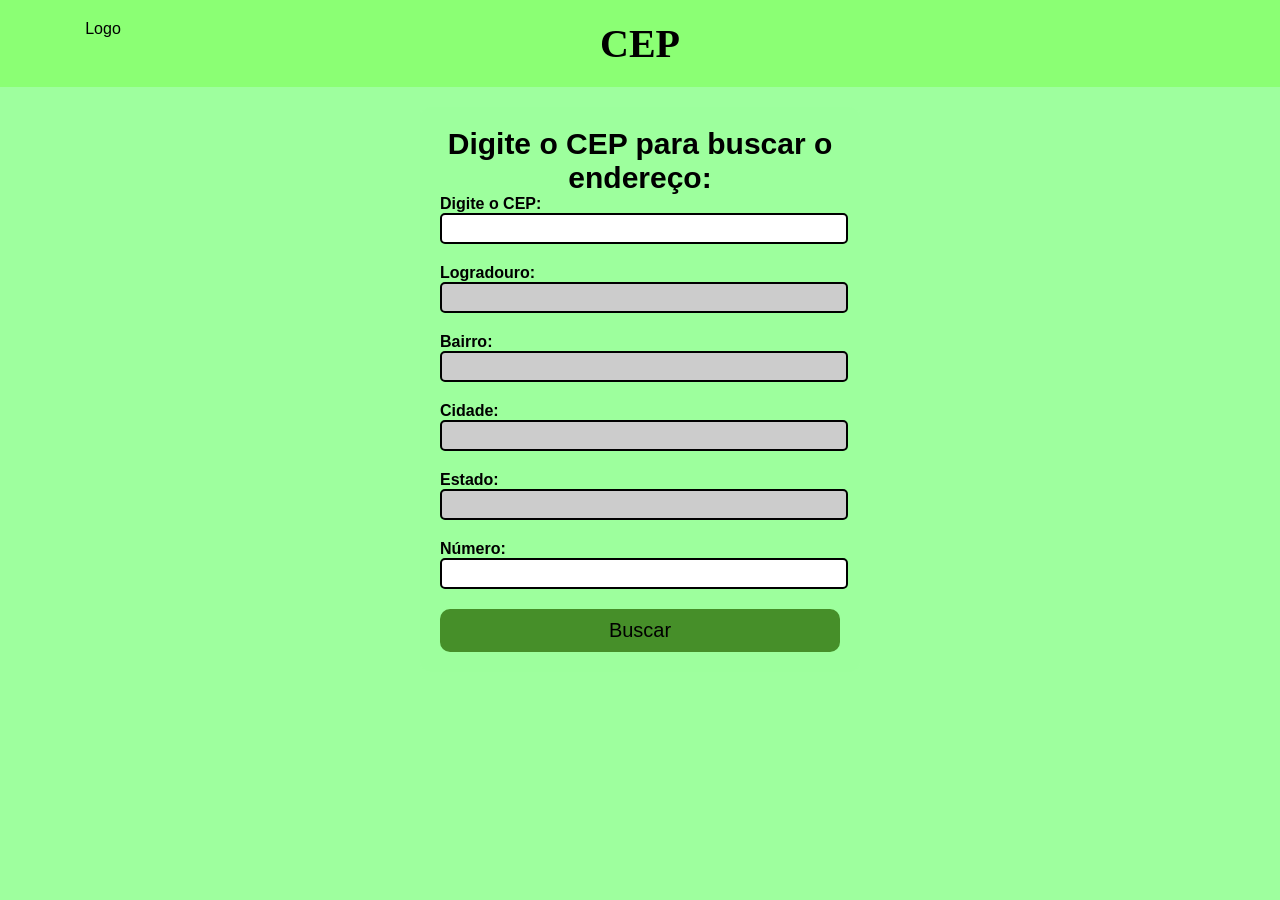
==== CEP/index.html @ ad361ad4 "Add files via upload" ====
<!DOCTYPE html>
<html lang="en">

<head>
    <meta charset="UTF-8">
    <meta name="viewport" content="width=device-width, initial-scale=1.0">
    <title>CEP</title>
    <link rel="stylesheet" href="style.css">
</head>

<body>
    <center>
        <header>
            <img src="imagens/logo.png" alt="Logo" class="logo">
            <h1>CEP</h1>
        </header>
        <main>
            <h2>Digite o CEP para buscar o endereço:</h2>
            <form>
                <label for="cep">Digite o CEP:</label>
                <input type="number" id="cep" name="cep" required>

                <label for="logradouro">Logradouro:</label>
                <input type="text" id="logradouro" name="logradouro" readonly>

                <label for="bairro">Bairro:</label>
                <input type="text" id="bairro" name="bairro" readonly>

                <label for="cidade">Cidade:</label>
                <input type="text" id="cidade" name="cidade" readonly>

                <label for="estado">Estado:</label>
                <input type="text" id="estado" name="estado" readonly>

                <label for="numero">Número:</label>
                <input type="number" id="numero" name="numero" required>
                
                <button type="submit">Buscar</button>
            </form>
        </main>
    </center>
</body>
<script src="script.js"></script>
</html>
---- CEP/style.css ----
*{
    margin: 0;
    padding: 0;
}
body{
    background-color: rgba(158, 255, 158, 1);
    background-image: url('https://images.unsplash.com/photo-1507525428034-b723cf961d3e?ixlib=rb-4.0.3&ixid=M3wxMjA3fDB8MHxzZWFyY2h8M3x8c2Vhc2NhcGV8ZW58MHx8MHx8&w=1000&q=80');
    background-size: cover;
    background-repeat: no-repeat;
    background-position: center;
    font-family: 'Poppins', sans-serif;
}
header{
    background-color: #8bff74;
    padding: 20px;
}
header img{
    width: 150px;
    height: 150px;
    float: left;
    border-radius: 50%;
    display: block;
    position: absolute;
}
h1{
    font-size: 40px;
    font-family:fantasy;
}

main{
    background-color: rgba(158, 255, 158, 0.5);
    margin: 20px auto;
    padding: 20px;
    width: 400px;
    border-radius: 10px;
}
main h2{
    font-size: 30px;
}
main label{
    display: block;
    float: left;
    font-weight: bold;
}
main input{
    width: 100%;
    padding: 2px;
    margin-bottom: 20px;
    font-size: 20px;
    border: 2px solid black;
    border-radius: 5px;
}
button{
    background-color: #468f29;
    border: none;
    width: 100%;
    padding: 10px 20px;
    font-size: 20px;
    cursor: pointer;
    display: block;
    border-radius: 10px;
    transition: background-color 0.3s ease, transform 0.3s ease;
}
button:hover{
    background-color: #2e5f1a;
    transform: scale(1.05);
}
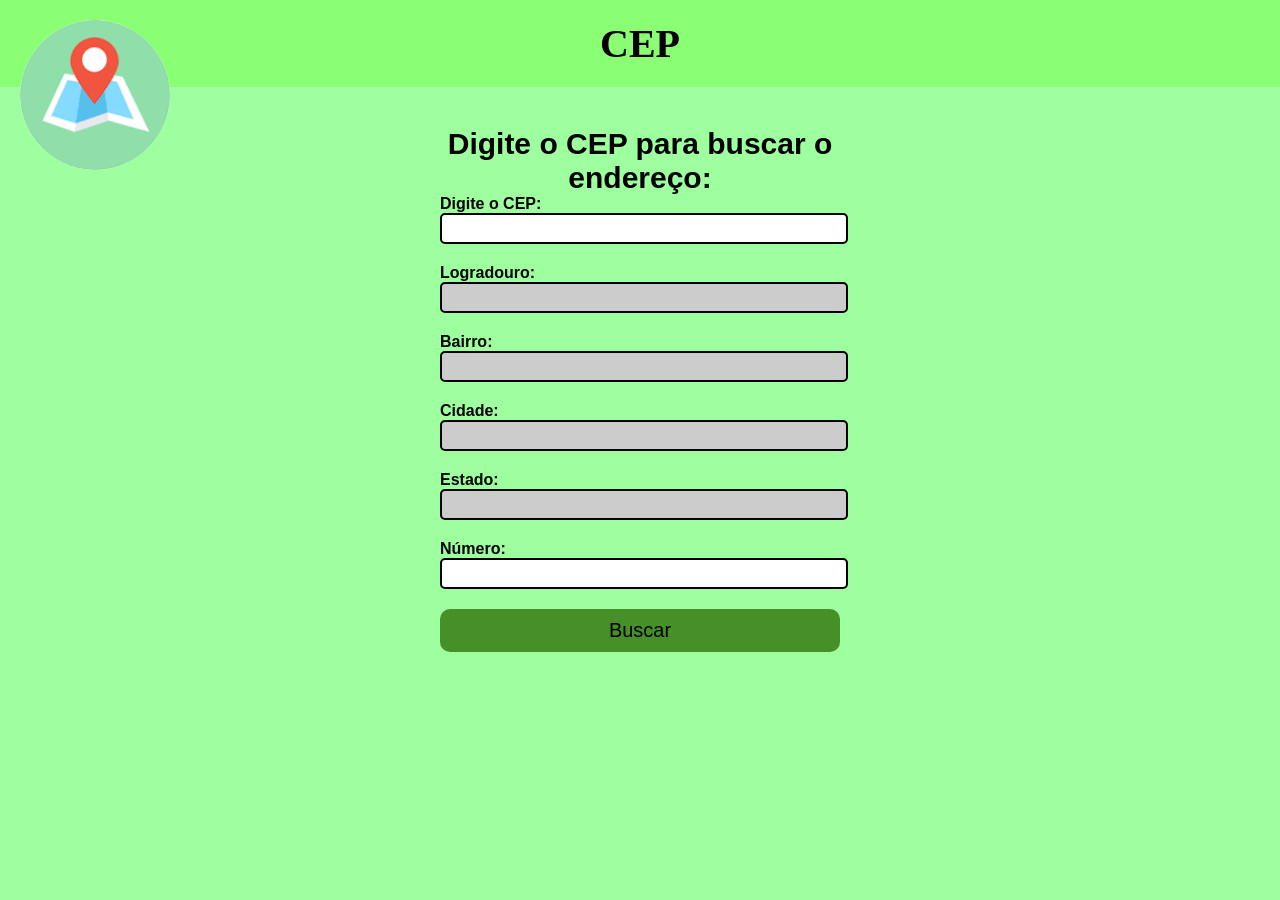
==== commit 8c1247f5: "Atualização" ====
--- a/CEP/index.html
+++ b/CEP/index.html
@@ -1,44 +1,44 @@
-<!DOCTYPE html>
-<html lang="en">
-
-<head>
-    <meta charset="UTF-8">
-    <meta name="viewport" content="width=device-width, initial-scale=1.0">
-    <title>CEP</title>
-    <link rel="stylesheet" href="style.css">
-</head>
-
-<body>
-    <center>
-        <header>
-            <img src="imagens/logo.png" alt="Logo" class="logo">
-            <h1>CEP</h1>
-        </header>
-        <main>
-            <h2>Digite o CEP para buscar o endereço:</h2>
-            <form>
-                <label for="cep">Digite o CEP:</label>
-                <input type="number" id="cep" name="cep" required>
-
-                <label for="logradouro">Logradouro:</label>
-                <input type="text" id="logradouro" name="logradouro" readonly>
-
-                <label for="bairro">Bairro:</label>
-                <input type="text" id="bairro" name="bairro" readonly>
-
-                <label for="cidade">Cidade:</label>
-                <input type="text" id="cidade" name="cidade" readonly>
-
-                <label for="estado">Estado:</label>
-                <input type="text" id="estado" name="estado" readonly>
-
-                <label for="numero">Número:</label>
-                <input type="number" id="numero" name="numero" required>
-                
-                <button type="submit">Buscar</button>
-            </form>
-        </main>
-    </center>
-</body>
-<script src="script.js"></script>
+<!DOCTYPE html>
+<html lang="en">
+
+<head>
+    <meta charset="UTF-8">
+    <meta name="viewport" content="width=device-width, initial-scale=1.0">
+    <title>CEP</title>
+    <link rel="stylesheet" href="style.css">
+</head>
+
+<body>
+    <center>
+        <header>
+            <img src="imagens/logo.png" alt="Logo" class="logo">
+            <h1>CEP</h1>
+        </header>
+        <main>
+            <h2>Digite o CEP para buscar o endereço:</h2>
+            <form>
+                <label for="cep">Digite o CEP:</label>
+                <input type="number" id="cep" name="cep" required>
+
+                <label for="logradouro">Logradouro:</label>
+                <input type="text" id="logradouro" name="logradouro" readonly>
+
+                <label for="bairro">Bairro:</label>
+                <input type="text" id="bairro" name="bairro" readonly>
+
+                <label for="cidade">Cidade:</label>
+                <input type="text" id="cidade" name="cidade" readonly>
+
+                <label for="estado">Estado:</label>
+                <input type="text" id="estado" name="estado" readonly>
+
+                <label for="numero">Número:</label>
+                <input type="number" id="numero" name="numero" required>
+                
+                <button type="submit">Buscar</button>
+            </form>
+        </main>
+    </center>
+</body>
+<script src="script.js"></script>
 </html>
--- a/CEP/style.css
+++ b/CEP/style.css
@@ -1,67 +1,67 @@
-*{
-    margin: 0;
-    padding: 0;
-}
-body{
-    background-color: rgba(158, 255, 158, 1);
-    background-image: url('https://images.unsplash.com/photo-1507525428034-b723cf961d3e?ixlib=rb-4.0.3&ixid=M3wxMjA3fDB8MHxzZWFyY2h8M3x8c2Vhc2NhcGV8ZW58MHx8MHx8&w=1000&q=80');
-    background-size: cover;
-    background-repeat: no-repeat;
-    background-position: center;
-    font-family: 'Poppins', sans-serif;
-}
-header{
-    background-color: #8bff74;
-    padding: 20px;
-}
-header img{
-    width: 150px;
-    height: 150px;
-    float: left;
-    border-radius: 50%;
-    display: block;
-    position: absolute;
-}
-h1{
-    font-size: 40px;
-    font-family:fantasy;
-}
-
-main{
-    background-color: rgba(158, 255, 158, 0.5);
-    margin: 20px auto;
-    padding: 20px;
-    width: 400px;
-    border-radius: 10px;
-}
-main h2{
-    font-size: 30px;
-}
-main label{
-    display: block;
-    float: left;
-    font-weight: bold;
-}
-main input{
-    width: 100%;
-    padding: 2px;
-    margin-bottom: 20px;
-    font-size: 20px;
-    border: 2px solid black;
-    border-radius: 5px;
-}
-button{
-    background-color: #468f29;
-    border: none;
-    width: 100%;
-    padding: 10px 20px;
-    font-size: 20px;
-    cursor: pointer;
-    display: block;
-    border-radius: 10px;
-    transition: background-color 0.3s ease, transform 0.3s ease;
-}
-button:hover{
-    background-color: #2e5f1a;
-    transform: scale(1.05);
+*{
+    margin: 0;
+    padding: 0;
+}
+body{
+    background-color: rgba(158, 255, 158, 1);
+    background-image: url('https://images.unsplash.com/photo-1507525428034-b723cf961d3e?ixlib=rb-4.0.3&ixid=M3wxMjA3fDB8MHxzZWFyY2h8M3x8c2Vhc2NhcGV8ZW58MHx8MHx8&w=1000&q=80');
+    background-size: cover;
+    background-repeat: no-repeat;
+    background-position: center;
+    font-family: 'Poppins', sans-serif;
+}
+header{
+    background-color: #8bff74;
+    padding: 20px;
+}
+header img{
+    width: 150px;
+    height: 150px;
+    float: left;
+    border-radius: 50%;
+    display: block;
+    position: absolute;
+}
+h1{
+    font-size: 40px;
+    font-family:fantasy;
+}
+
+main{
+    background-color: rgba(158, 255, 158, 0.5);
+    margin: 20px auto;
+    padding: 20px;
+    width: 400px;
+    border-radius: 10px;
+}
+main h2{
+    font-size: 30px;
+}
+main label{
+    display: block;
+    float: left;
+    font-weight: bold;
+}
+main input{
+    width: 100%;
+    padding: 2px;
+    margin-bottom: 20px;
+    font-size: 20px;
+    border: 2px solid black;
+    border-radius: 5px;
+}
+button{
+    background-color: #468f29;
+    border: none;
+    width: 100%;
+    padding: 10px 20px;
+    font-size: 20px;
+    cursor: pointer;
+    display: block;
+    border-radius: 10px;
+    transition: background-color 0.3s ease, transform 0.3s ease;
+}
+button:hover{
+    background-color: #2e5f1a;
+    transform: scale(1.05);
 }
